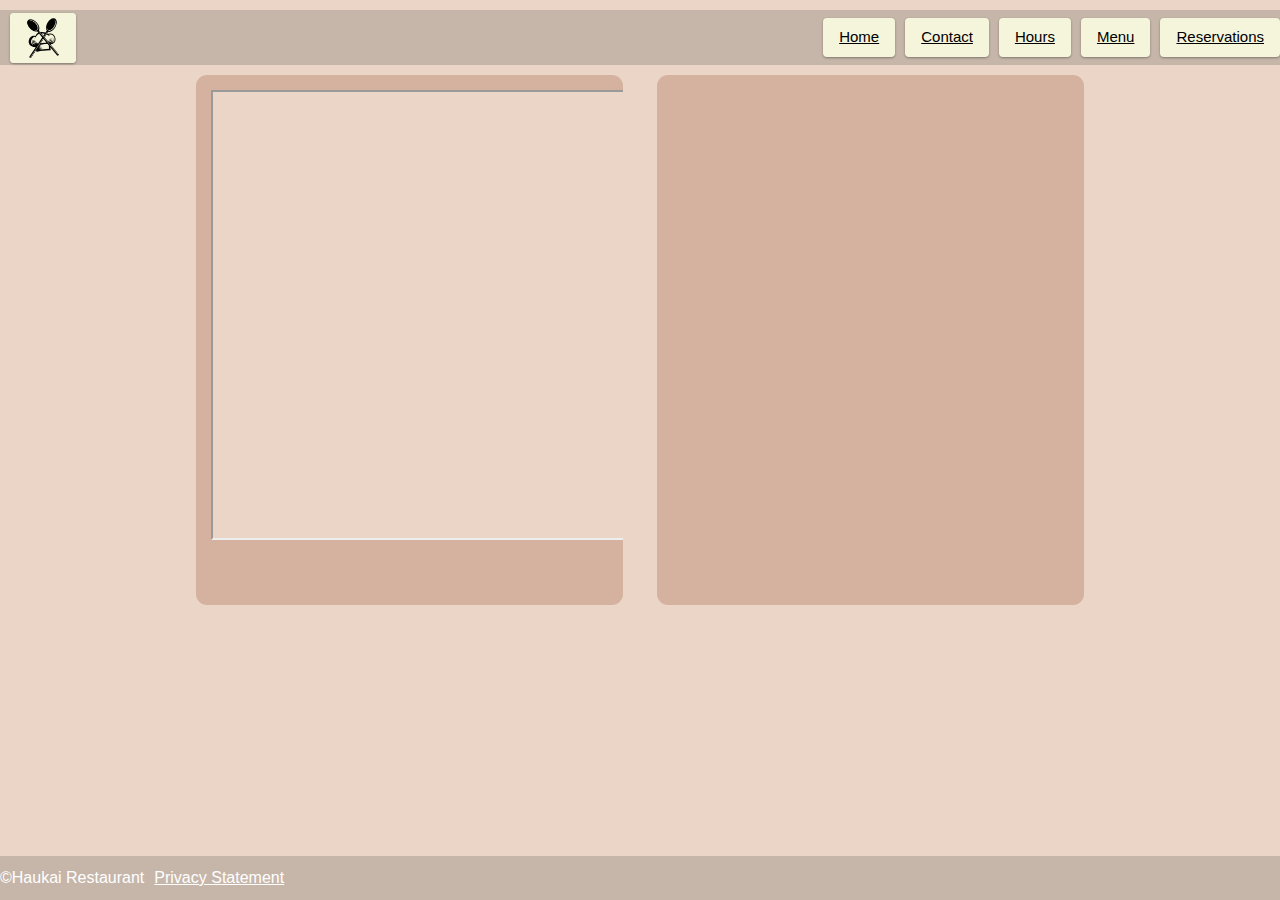
==== contact.html @ fa1cbb28 "Add files via upload" ====
<!DOCTYPE html>
<html>

<head>
    <meta charset='utf-8'>
    <title>Haukai Restaurant - Contact</title>
    <meta name='viewport' content='width=device-width, initial-scale=1'>
    <link rel="stylesheet" href="https://www.w3schools.com/w3css/4/w3.css">
    <link rel='stylesheet' type='text/css' media='screen' href="css/stylenew.css">

</head>

<body>
    <div class="header">
        <div class="nav">
            <div class="nav-left bg-nav">
                <div class="navbar-item w3-round">
                    <a href="index.html"><img class="w3-round" src="img/template_logo.png" alt="Company Logo"></a>
                </div>
            </div>
            <div class="nav-right bg-nav ">
                <a href="index.html"><div class="w3-bar-item w3-button w3-round navbar-item">Home</div></a>
                <a href="contact.html"><div class="w3-bar-item w3-button w3-round navbar-item">Contact</div></a>
                <a href="hours.html"><div class="w3-bar-item w3-button w3-round navbar-item">Hours</div></a>
                <a href="Menu.html"><div class="w3-bar-item w3-button w3-round navbar-item">Menu</div></a>
                <a href="Reservations.html"><div class="w3-bar-item w3-button w3-round navbar-item">Reservations</div></a>     
            </div>
        </div>

    </div>
    <div class="row centercontent spacer-above">
        <div class="col-4 contentbox bg-content">
            <iframe src="https://www.google.com/maps/embed?pb=!1m18!1m12!1m3!1d968.9336792811456!2d173.94734808050754!3d-35.22909395873139!2m3!1f0!2f0!3f0!3m2!1i1024!2i768!4f13.1!3m3!1m2!1s0x6d0bb7f1fc6655d9%3A0x2ce47feb7325466f!2sBurger%20Fiasko!5e0!3m2!1sen!2snz!4v1663567117228!5m2!1sen!2snz" width="600" height="450" allowfullscreen="" loading="lazy" referrerpolicy="no-referrer-when-downgrade"></iframe>

        </div>
        <div class="col-0-25"></div>

        <div class="col-4 contentbox cotentboximg bg-content">
            <iframe class="bg-content" src="https://docs.google.com/forms/d/e/1FAIpQLSf616q0n0Vv62YEzU9Dr2Xm6PoB5BwP4HQusqt3Sl7kJB79-Q/viewform?embedded=true" width="640" height="500" frameborder="0" marginheight="0" marginwidth="0">Loading…</iframe>
        </div>
    <div class="footer bg-nav">
        <h6 class="bg-nav">©Haukai Restaurant</h6>
        <h6 class="bg-nav spacer-left"><a href="privacy.html">Privacy Statement</a></h6>
    </div>


</body>
<footer>

</footer>

</html>
---- css/stylenew.css ----
:root {
    --main-bg-color: #dbc6b6;
    --nav-bg-color: #c6b6a9;
    --content-bg-color: #d5b2a0;
    --content-bg-color2: #ead5c6;
    --button-color: #f5f5dc;
  }
  * {
    box-sizing: border-box;
    background-color: var(--content-bg-color2);
  }
  .header{
    margin-top: 10px;
    height: 55px;
    display: flex;
    justify-content: left;
    align-items: center; 
    background-color: var(--nav-bg-color);
    padding: 15px;
  }
  
  .row::after {
    content: "";
    clear: both;
    display: table;
  }
  
  [class*="col-"] {
    float: left;
    padding: 15px;
  }
  [class*="col-"] > img{
    max-height: 95%;
    max-width: 95%;
  }

/*desktop*/
@media only screen and (min-width: 768px) {
    .col-0-25{width: 2.7%}
    .col-0-5 {width: 4.15%}
    .col-1 {width: 8.33%;}
    .col-2 {width: 16.66%;}
    .col-3 {width: 25%;}
    .col-3-5{width: 29.17%;}
    .col-4 {width: 33.33%;}
    .col-5 {width: 41.66%;}
    .col-6 {width: 50%;}
    .col-7 {width: 58.33%;}
    .col-8 {width: 66.66%;}
    .col-9 {width: 75%;}
    .col-10 {width: 83.33%;}
    .col-11 {width: 91.66%;}
    .col-12 {width: 100%;}

    .centercontent{
      display: flex;
      justify-content: center;
      flex-direction: row;
    }
  
}

/*mobile*/
@media only screen and (max-width: 1000px) {
    .col-0-11{width: 1%;}
    .col-0-25{width: 2.7%}
    .col-0-5 {width: 4.15%}
    .col-1 {width: 8.33%;}
    .col-2 {width: 16.66%;}
    .col-3 {width: 25%;}
    .col-4 {width: 100%;}
    .col-5 {width: 100%;}
    .col-6 {width: 100%;}
    .col-7 {width: 100%;}
    .col-8 {width: 100%;}
    .col-9 {width: 100%;}
    .col-10 {width: 100%;}
    .col-11 {width: 100%;}
    .col-12 {width: 100%;}

    .centercontent{
      display: flex;
      align-items: center;
      justify-content: center;
      flex-direction: column;
    }
  
}

.nav{
  display: flex;
  align-items: center;
  justify-content: space-between;
  flex-direction: row;
}
.nav-left{
  position: absolute;
  left: 0;
  display: flex;
  align-items: center;
  flex-wrap: wrap;
  flex-direction: row;
}
.nav-right{
  position: absolute;
  right: 0;
  display: flex;
  align-items: center;
  flex-wrap: wrap;
  flex-direction: row;
}

.navbar-item{
    margin-left: 10px;
    background-color: var(--button-color);
    display: block;
    box-shadow: 0 1px 3px rgba(0,0,0,0.12), 0 1px 2px rgba(0,0,0,0.24);
}
    .navbar-item > a > img{
        border-style: solid;
        border-color: var(--button-color);
        background: var(--button-color);
        padding-left: 10px;
        padding-right: 10px;
        padding-top: 2px;
        padding-bottom: 2px;
        max-height: 50px;
    }

.contentbox{
      text-align: center;
      border-radius: 11px; 
}
    
.cotentboximg{
      display: flex; 
      justify-content: center; 
}

.bg-nav{
 background-color: var(--nav-bg-color);
}
.bg-content{
  background-color: var(--content-bg-color);
}
.spacer-above{
  margin-top: 10px;
}
.spacer-below{
  margin-bottom: 10px;
}
.spacer-left{
  margin-left: 10px;
}
.spacer-right{
  margin-right: 10px;
}
.footer {
  display: flex;
  flex-direction: row;
  position: fixed;
  left: 0;
  bottom: 0;
  width: 100%;
  color: white;
  text-align: left;
}

.title{
  width: inherit;
  text-align: center;
}

/* Rounded border */
hr.rounded {
  border-top: 5px solid var(--button-color);
  border-radius: 5px;
}
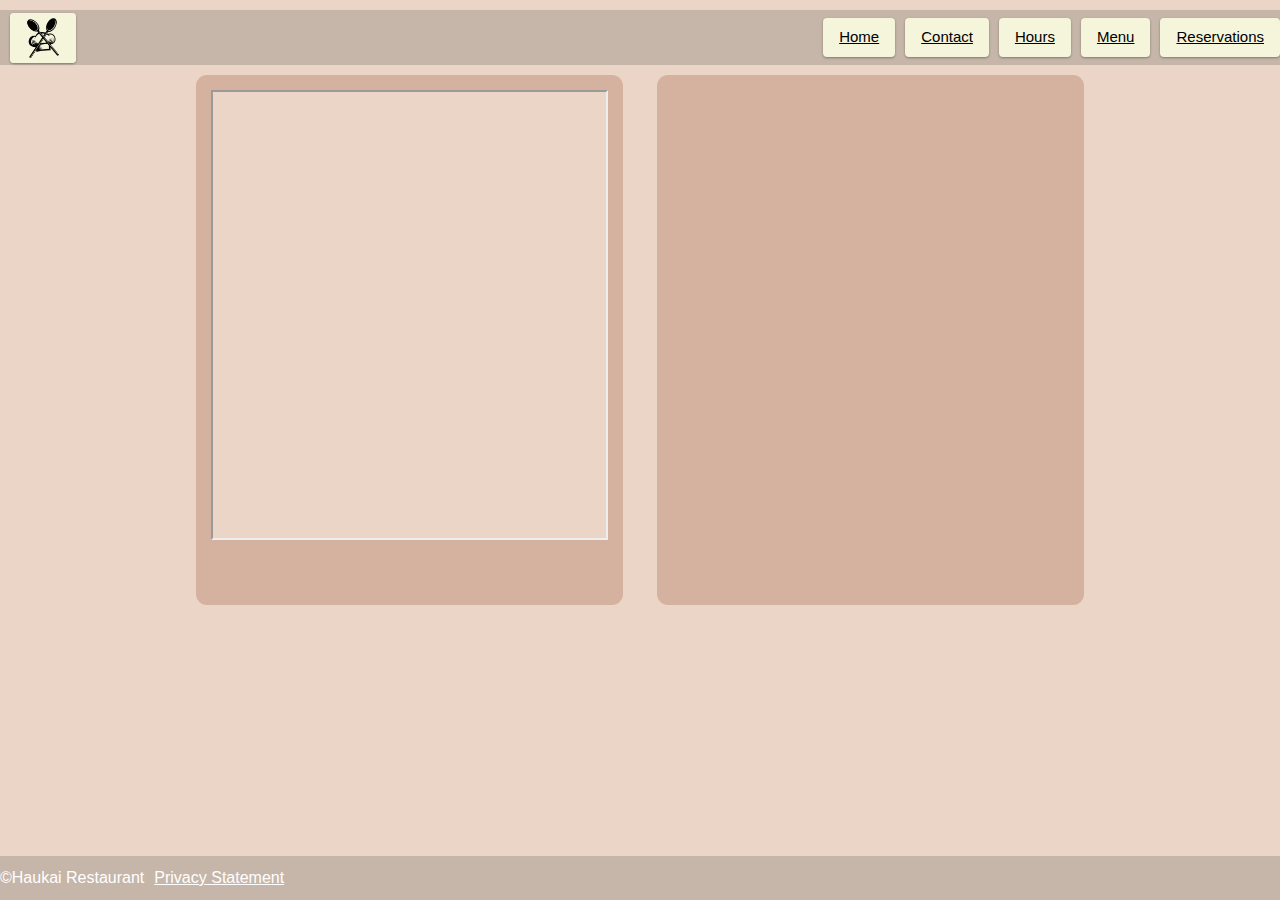
==== commit a7ad7963: "fix scaling in mobile" ====
--- a/contact.html
+++ b/contact.html
@@ -30,13 +30,13 @@
     </div>
     <div class="row centercontent spacer-above">
         <div class="col-4 contentbox bg-content">
-            <iframe src="https://www.google.com/maps/embed?pb=!1m18!1m12!1m3!1d968.9336792811456!2d173.94734808050754!3d-35.22909395873139!2m3!1f0!2f0!3f0!3m2!1i1024!2i768!4f13.1!3m3!1m2!1s0x6d0bb7f1fc6655d9%3A0x2ce47feb7325466f!2sBurger%20Fiasko!5e0!3m2!1sen!2snz!4v1663567117228!5m2!1sen!2snz" width="600" height="450" allowfullscreen="" loading="lazy" referrerpolicy="no-referrer-when-downgrade"></iframe>
+            <iframe src="https://www.google.com/maps/embed?pb=!1m18!1m12!1m3!1d968.9336792811456!2d173.94734808050754!3d-35.22909395873139!2m3!1f0!2f0!3f0!3m2!1i1024!2i768!4f13.1!3m3!1m2!1s0x6d0bb7f1fc6655d9%3A0x2ce47feb7325466f!2sBurger%20Fiasko!5e0!3m2!1sen!2snz!4v1663567117228!5m2!1sen!2snz" width="100%" height="450" allowfullscreen="" loading="lazy" referrerpolicy="no-referrer-when-downgrade"></iframe>
 
         </div>
         <div class="col-0-25"></div>
 
         <div class="col-4 contentbox cotentboximg bg-content">
-            <iframe class="bg-content" src="https://docs.google.com/forms/d/e/1FAIpQLSf616q0n0Vv62YEzU9Dr2Xm6PoB5BwP4HQusqt3Sl7kJB79-Q/viewform?embedded=true" width="640" height="500" frameborder="0" marginheight="0" marginwidth="0">Loading…</iframe>
+            <iframe class="bg-content" src="https://docs.google.com/forms/d/e/1FAIpQLSf616q0n0Vv62YEzU9Dr2Xm6PoB5BwP4HQusqt3Sl7kJB79-Q/viewform?embedded=true" width="100%" height="500" frameborder="0" marginheight="0" marginwidth="0">Loading…</iframe>
         </div>
     <div class="footer bg-nav">
         <h6 class="bg-nav">©Haukai Restaurant</h6>
--- a/css/stylenew.css
+++ b/css/stylenew.css
@@ -9,15 +9,7 @@
     box-sizing: border-box;
     background-color: var(--content-bg-color2);
   }
-  .header{
-    margin-top: 10px;
-    height: 55px;
-    display: flex;
-    justify-content: left;
-    align-items: center; 
-    background-color: var(--nav-bg-color);
-    padding: 15px;
-  }
+
   
   .row::after {
     content: "";
@@ -57,7 +49,37 @@
       justify-content: center;
       flex-direction: row;
     }
-  
+    .header{
+      margin-top: 10px;
+      height: 55px;
+      display: flex;
+      justify-content: left;
+      align-items: center; 
+      background-color: var(--nav-bg-color);
+      padding: 15px;
+    }
+    .nav{
+      display: flex;
+      align-items: center;
+      justify-content: space-between;
+      flex-direction: row;
+    }
+    .nav-left{
+      position: absolute;
+      left: 0;
+      display: flex;
+      align-items: center;
+      flex-wrap: wrap;
+      flex-direction: row;
+    }
+    .nav-right{
+      position: absolute;
+      right: 0;
+      display: flex;
+      align-items: center;
+      flex-wrap: wrap;
+      flex-direction: row;
+    }
 }
 
 /*mobile*/
@@ -84,31 +106,33 @@
       justify-content: center;
       flex-direction: column;
     }
-  
-}
-
-.nav{
-  display: flex;
-  align-items: center;
-  justify-content: space-between;
-  flex-direction: row;
-}
-.nav-left{
-  position: absolute;
-  left: 0;
-  display: flex;
-  align-items: center;
-  flex-wrap: wrap;
-  flex-direction: row;
-}
-.nav-right{
-  position: absolute;
-  right: 0;
-  display: flex;
-  align-items: center;
-  flex-wrap: wrap;
-  flex-direction: row;
-}
+    .header{
+      height: inherit;
+      display: flex;
+      justify-content: left;
+      align-items: center; 
+      background-color: var(--nav-bg-color);
+      padding: 15px;
+    }
+    .nav{
+      height: inherit;
+    }
+    .nav-left{
+      display: flex;
+      align-items: center;
+      flex-wrap: wrap;
+      flex-direction: row;
+      padding-bottom: 10px;
+    }
+    .nav-right{
+      display: flex;
+      align-items: center;
+      flex-wrap: wrap;
+      flex-direction: row;
+    }
+}
+
+
 
 .navbar-item{
     margin-left: 10px;
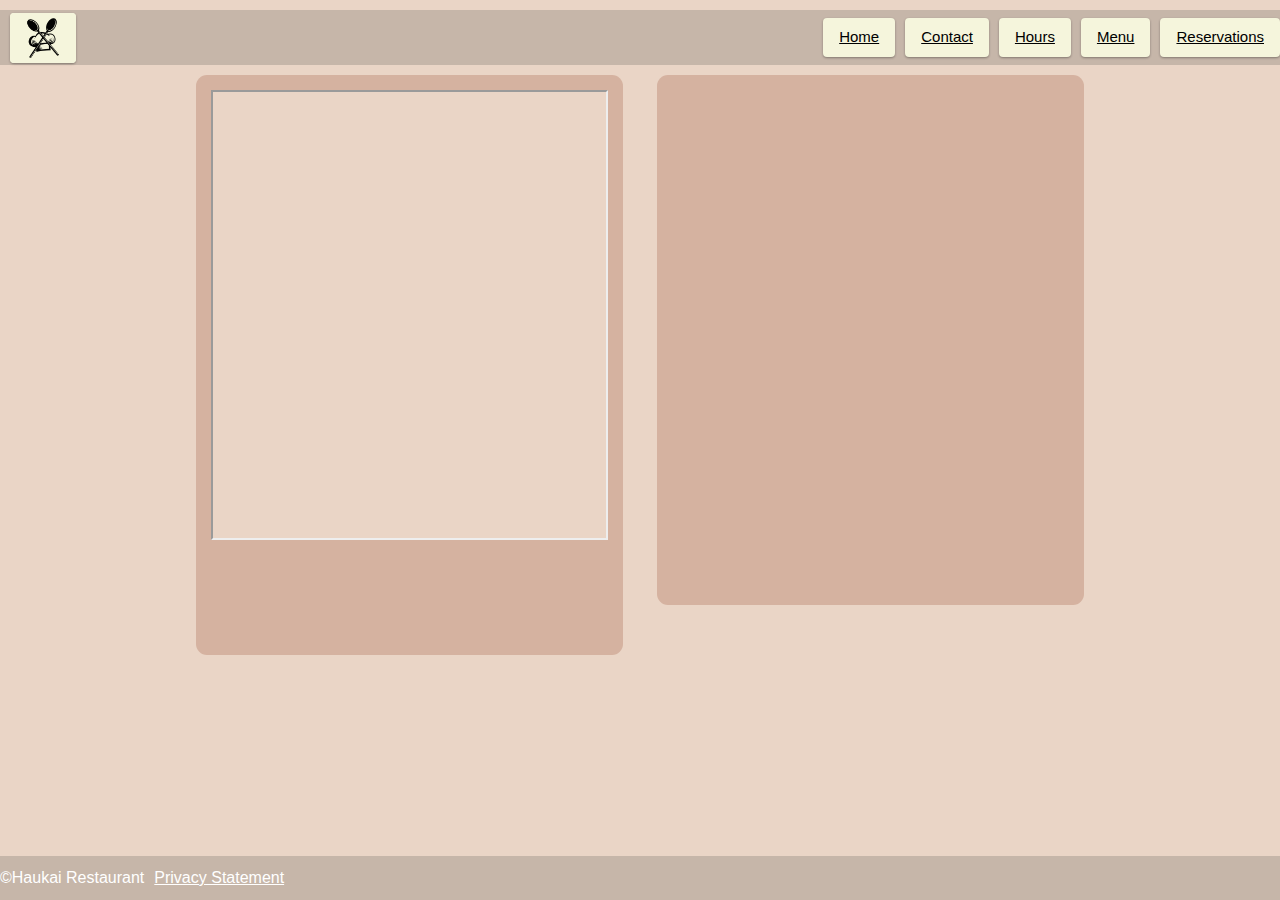
==== commit d79cee13: "Update to offsite verson" ====
--- a/contact.html
+++ b/contact.html
@@ -35,7 +35,7 @@
         </div>
         <div class="col-0-25"></div>
 
-        <div class="col-4 contentbox cotentboximg bg-content">
+        <div class="col-4 contentbox cotentboximg bg-content last-item">
             <iframe class="bg-content" src="https://docs.google.com/forms/d/e/1FAIpQLSf616q0n0Vv62YEzU9Dr2Xm6PoB5BwP4HQusqt3Sl7kJB79-Q/viewform?embedded=true" width="100%" height="500" frameborder="0" marginheight="0" marginwidth="0">Loading…</iframe>
         </div>
     <div class="footer bg-nav">
--- a/css/stylenew.css
+++ b/css/stylenew.css
@@ -202,3 +202,8 @@
 }
 
 
+.last-item{
+  margin-bottom: 50px;
+}
+
+
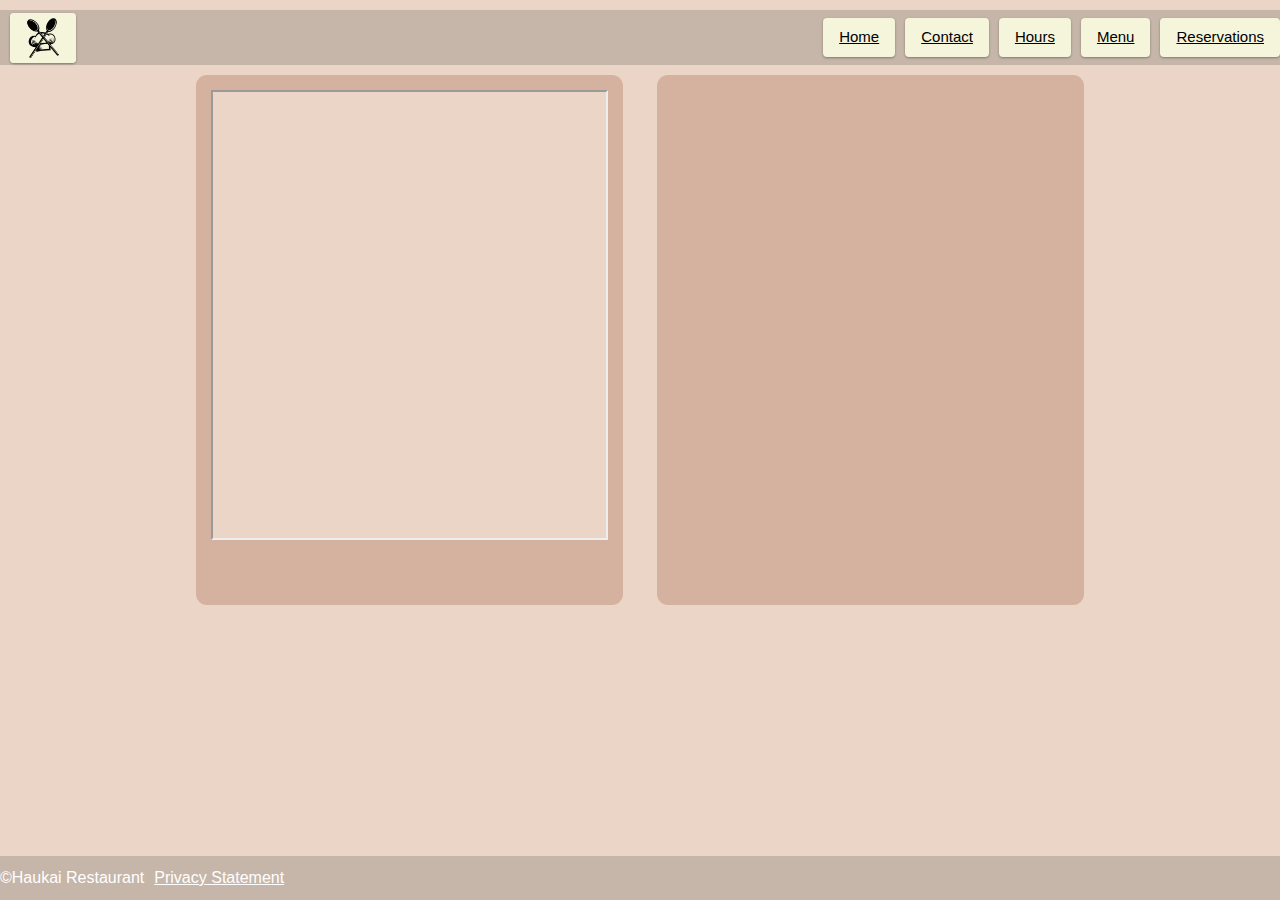
==== commit 44401ed2: "fix last item" ====
--- a/contact.html
+++ b/contact.html
@@ -35,7 +35,7 @@
         </div>
         <div class="col-0-25"></div>
 
-        <div class="col-4 contentbox cotentboximg bg-content last-item">
+        <div class="col-4 contentbox cotentboximg bg-content">
             <iframe class="bg-content" src="https://docs.google.com/forms/d/e/1FAIpQLSf616q0n0Vv62YEzU9Dr2Xm6PoB5BwP4HQusqt3Sl7kJB79-Q/viewform?embedded=true" width="100%" height="500" frameborder="0" marginheight="0" marginwidth="0">Loading…</iframe>
         </div>
     <div class="footer bg-nav">
@@ -43,7 +43,7 @@
         <h6 class="bg-nav spacer-left"><a href="privacy.html">Privacy Statement</a></h6>
     </div>
 
-
+    <div class="last-item"></div>
 </body>
 <footer>
 
